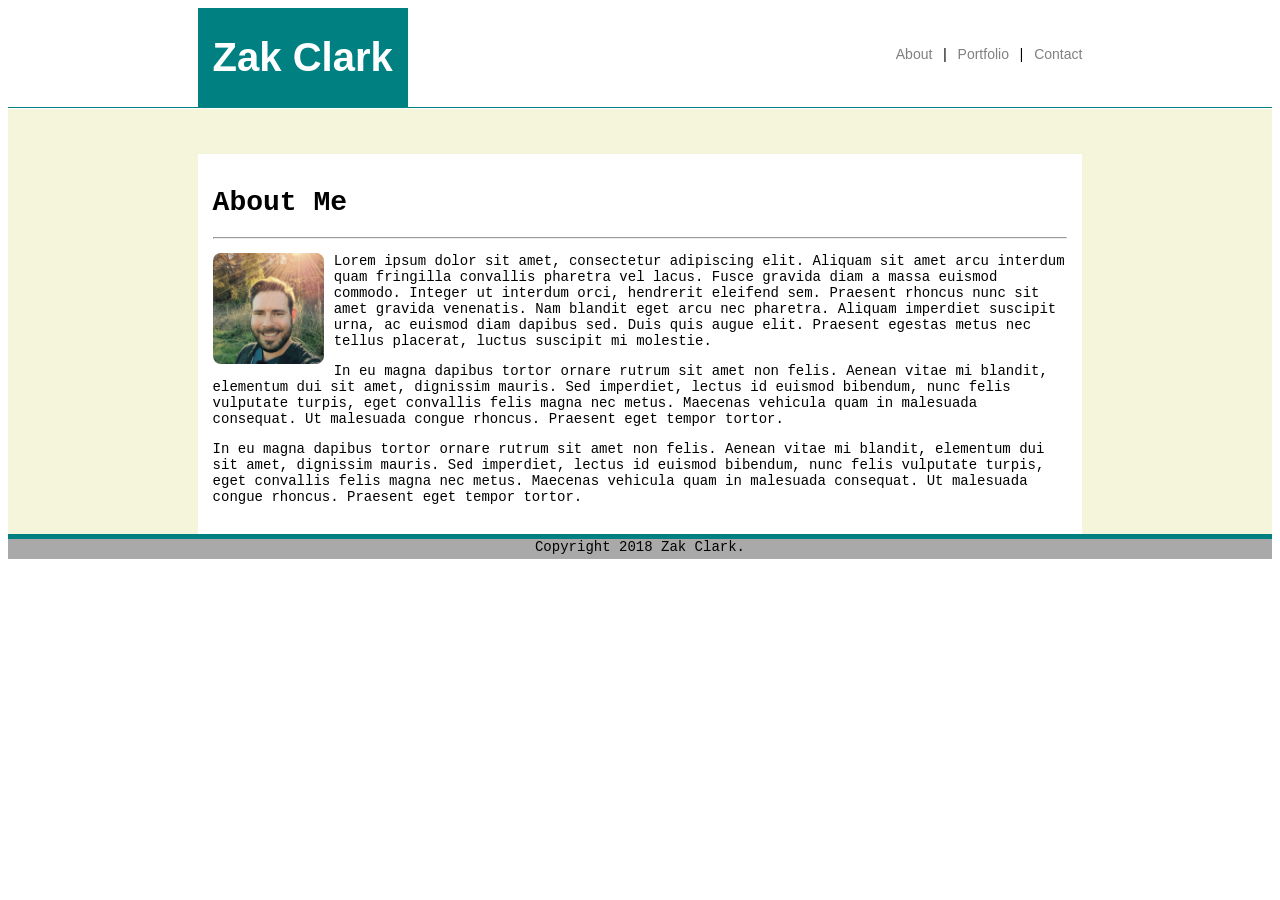
==== index.html @ 82f400ae "This is the update" ====
<!DOCTYPE html>
<html>

<head>

  <title>Zak Clark - Porfolio</title>  
  <link rel="stylesheet" type="text/css" href="assets/css/style.css">

</head>

<body>

<!--This is the header area-->
<div class="header">
    
    <div class="myname">
        <h1>Zak Clark</h1>
    </div>

    <nav class="nav">
        <a class="navlinks" href="/html/">About</a> |
        <a class="navlinks" href="/css/">Portfolio</a> |
        <a class="navlinks" href="/js/">Contact</a>
       
    </nav>

</div>


<!--This is the content area-->
<div class="page">

    <div class="divider"></div>

    <div class="content">
            <h1>About Me</h1>

            <hr>

            <p> <img class="paragraphimages" src="assets/images/zak.jpg">
                
            Lorem ipsum dolor sit amet, consectetur adipiscing elit. Aliquam sit amet arcu interdum quam fringilla convallis pharetra vel lacus. Fusce gravida diam a massa euismod commodo. Integer ut interdum orci, hendrerit eleifend sem. Praesent rhoncus nunc sit amet gravida venenatis. Nam blandit eget arcu nec pharetra. Aliquam imperdiet suscipit urna, ac euismod diam dapibus sed. Duis quis augue elit. Praesent egestas metus nec tellus placerat, luctus suscipit mi molestie.</p> 
            
            <p>In eu magna dapibus tortor ornare rutrum sit amet non felis. Aenean vitae mi blandit, elementum dui sit amet, dignissim mauris. Sed imperdiet, lectus id euismod bibendum, nunc felis vulputate turpis, eget convallis felis magna nec metus. Maecenas vehicula quam in malesuada consequat. Ut malesuada congue rhoncus. Praesent eget tempor tortor.</p>

            <p>In eu magna dapibus tortor ornare rutrum sit amet non felis. Aenean vitae mi blandit, elementum dui sit amet, dignissim mauris. Sed imperdiet, lectus id euismod bibendum, nunc felis vulputate turpis, eget convallis felis magna nec metus. Maecenas vehicula quam in malesuada consequat. Ut malesuada congue rhoncus. Praesent eget tempor tortor.</p>

            

    </div>



</div>


<footer>Copyright 2018 Zak Clark.</footer>


</body>

</html>
---- assets/css/style.css ----
body {
    font-size: 14px;
    font-family: 'Courier New', Courier, monospace;
}

.header {
    
    display: inline-block;
    width: 100%;
    background-color: white;
    border-bottom: 1px solid teal;
}

.myname {
display: inline-block;
float: left;
background-color: teal;
color: white;
font-family: Arial, Helvetica, sans-serif;
font-size: 20px;
padding-left: 15px;
padding-right: 15px;
padding-top: 0px;
padding-bottom: 0px;
margin-left: 15%;
}

.nav {
    background-color: white;
    float: right;
    margin-right: 15%;
    vertical-align:middle;
    margin-top: 3%;
    
}

.navlinks {
    font-family: Arial, Helvetica, sans-serif;
    font-weight: 100;
    text-decoration: none;
    color: gray;


}

.page {
    clear: both;
    background-color: beige;
}

.divider {

    background-color: beige;
    height: 50px;
    margin-top: -3px;
}

.content {
    display: block;
    position: relative;
    margin-top: -5px;
    margin-left: 15%;
    margin-right: 15%;
    padding-top: 250px;
    background-color: white;
    padding: 15px;
}


/** Images **/

.paragraphimages {
    display: block;
    float: left;
    margin-bottom: 10px;
    margin-right: 10px;
    width: 13%;
    border-radius: 8px;

}

footer {
    background-color: darkgrey;
    border-top: 5px solid teal;
    height: 20px;
    text-align: center;
    
}
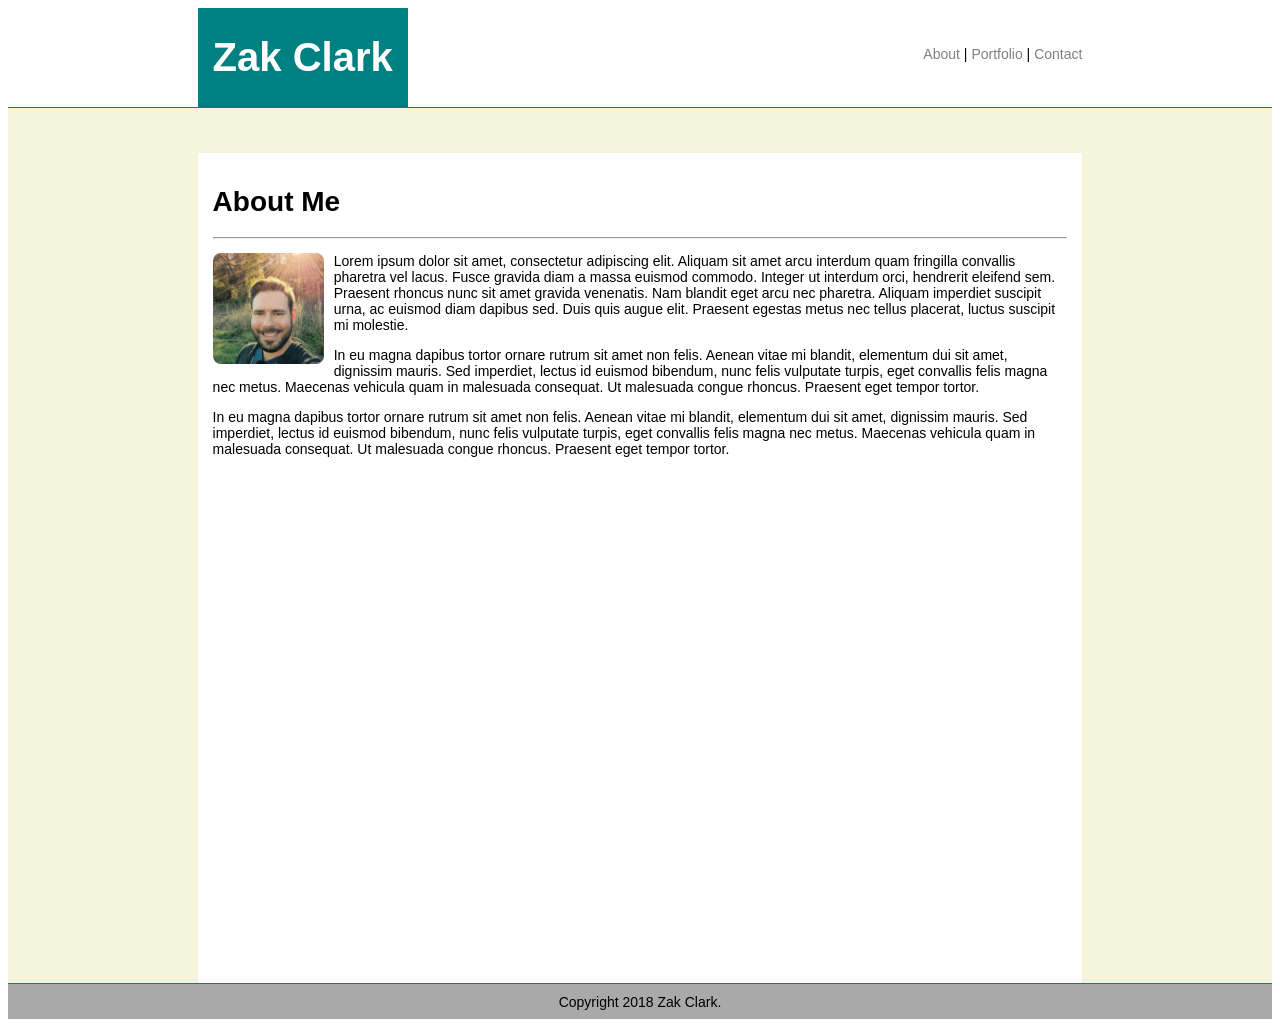
==== commit d7a8ee53: "Finished?" ====
--- a/index.html
+++ b/index.html
@@ -18,9 +18,9 @@
     </div>
 
     <nav class="nav">
-        <a class="navlinks" href="/html/">About</a> |
-        <a class="navlinks" href="/css/">Portfolio</a> |
-        <a class="navlinks" href="/js/">Contact</a>
+        <a class="navlinks" href="index.html">About</a> |
+        <a class="navlinks" href="portfolio.html">Portfolio</a> |
+        <a class="navlinks" href="contact.html">Contact</a>
        
     </nav>
 
--- a/assets/css/style.css
+++ b/assets/css/style.css
@@ -1,7 +1,7 @@
 
 body {
     font-size: 14px;
-    font-family: 'Courier New', Courier, monospace;
+    font-family: Arial, Helvetica, sans-serif;
 }
 
 .header {
@@ -9,7 +9,7 @@
     display: inline-block;
     width: 100%;
     background-color: white;
-    border-bottom: 1px solid teal;
+    border-bottom: .5px solid teal;
 }
 
 .myname {
@@ -47,6 +47,7 @@
 .page {
     clear: both;
     background-color: beige;
+    
 }
 
 .divider {
@@ -59,6 +60,7 @@
 .content {
     display: block;
     position: relative;
+    height: 800px;
     margin-top: -5px;
     margin-left: 15%;
     margin-right: 15%;
@@ -80,10 +82,87 @@
 
 }
 
-footer {
+
+
+/** Contact form styles **/
+
+input[type=text], select, textarea {
+    width: 100%;
+    padding: 12px;
+    border: 1px solid #ccc;
+    border-radius: 4px;
+    box-sizing: border-box;
+    margin-top: 6px;
+    margin-bottom: 16px;
+    resize: vertical;
+  }
+  
+  input[type=submit] {
+    background-color: teal;
+    color: white;
+    padding: 12px 20px;
+    border: none;
+    border-radius: 4px;
+    cursor: pointer;
+  }
+  
+  input[type=submit]:hover {
+    background-color: #45a049;
+  }
+
+
+  /** Portfolio Styles **/
+
+  .websitesblock {
+    float: left;
+    position: relative;
+    background-color: gray;
+    width: 33.33%;
+    height: 200px;
+    background-image: url(https://www.telegraph.co.uk/content/dam/technology/2017/08/03/Internet2_trans_NvBQzQNjv4BqJRZdqtQCcB0-hjTaQxsqmtMZZIw9jvU_z2DJKltQ1FE.jpg?imwidth=1400);
+    background-size: cover;
+    background-repeat: no-repeat;
+    margin-inline-end: 15px;
+    margin-top: 15px;
+
+  }
+
+  .portfoliosectiontitle {
+    background-color: teal;
+    position: relative;
+    bottom: -137px;
+    width: 100%;
+   padding-top: 15px;
+    height: 50px;
+    color: white;
+    font-size: 25px;
+    font-weight: lighter;
+    text-align: center;
+    vertical-align: middle;
+
+  }
+
+
+  span {
+    display: inline-block;
+    vertical-align: middle;
+  }
+
+  .valigntext {
+
+
+    vertical-align: middle;
+  }
+
+
+
+   /** Footer **/
+
+  footer {
     background-color: darkgrey;
-    border-top: 5px solid teal;
+    border-top: .5px solid teal;
     height: 20px;
     text-align: center;
-    
-}+    padding-top: 10px;
+    padding-bottom: 5px;
+}
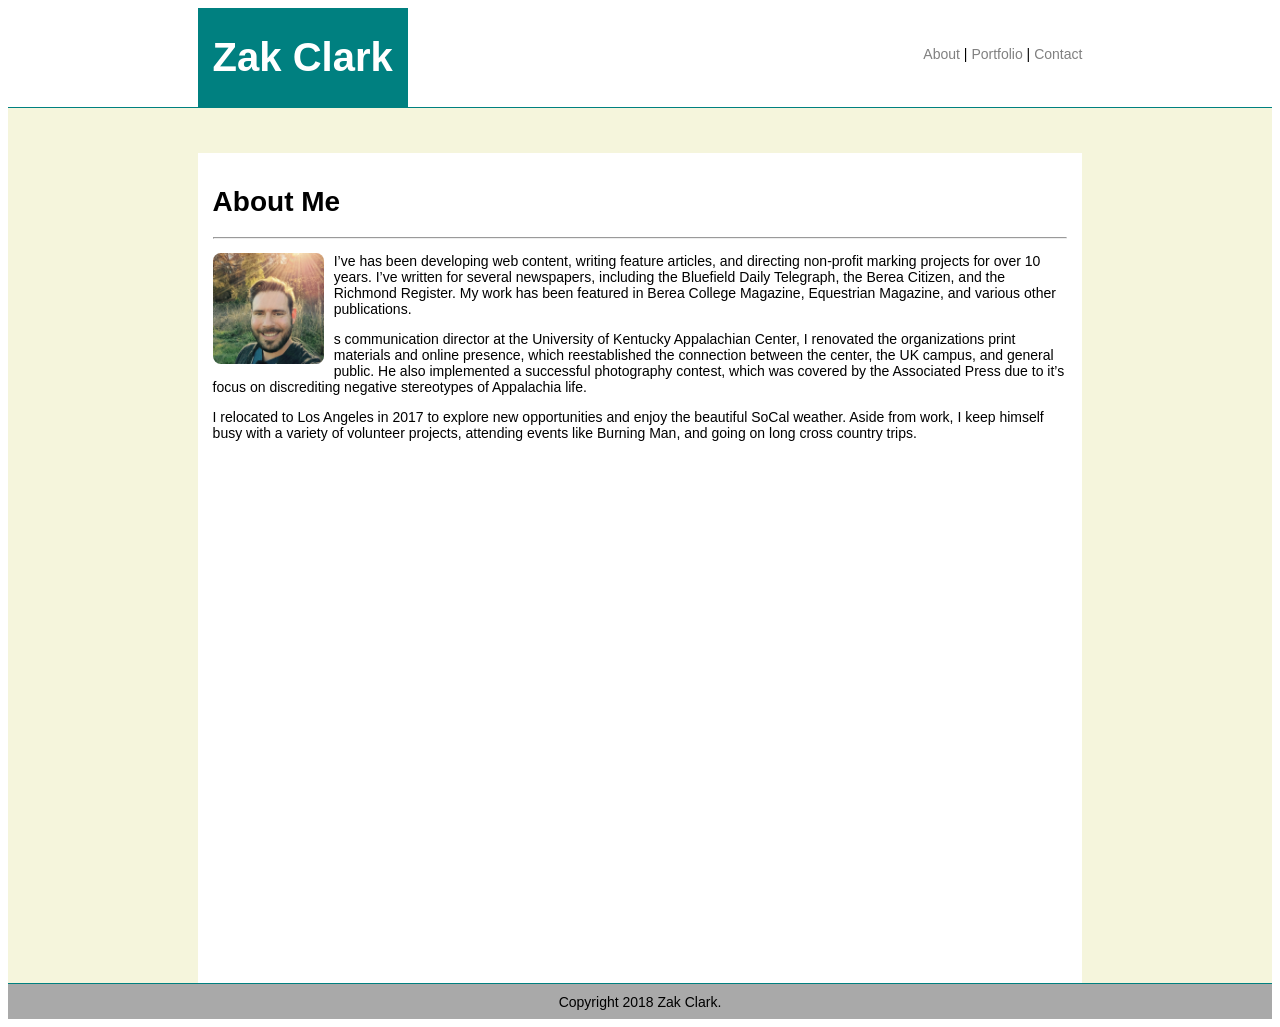
==== commit e67e6c64: "Finished" ====
--- a/index.html
+++ b/index.html
@@ -39,11 +39,13 @@
 
             <p> <img class="paragraphimages" src="assets/images/zak.jpg">
                 
-            Lorem ipsum dolor sit amet, consectetur adipiscing elit. Aliquam sit amet arcu interdum quam fringilla convallis pharetra vel lacus. Fusce gravida diam a massa euismod commodo. Integer ut interdum orci, hendrerit eleifend sem. Praesent rhoncus nunc sit amet gravida venenatis. Nam blandit eget arcu nec pharetra. Aliquam imperdiet suscipit urna, ac euismod diam dapibus sed. Duis quis augue elit. Praesent egestas metus nec tellus placerat, luctus suscipit mi molestie.</p> 
-            
-            <p>In eu magna dapibus tortor ornare rutrum sit amet non felis. Aenean vitae mi blandit, elementum dui sit amet, dignissim mauris. Sed imperdiet, lectus id euismod bibendum, nunc felis vulputate turpis, eget convallis felis magna nec metus. Maecenas vehicula quam in malesuada consequat. Ut malesuada congue rhoncus. Praesent eget tempor tortor.</p>
+                I’ve has been developing web content, writing feature articles, and directing non-profit marking projects for over 10 years.
 
-            <p>In eu magna dapibus tortor ornare rutrum sit amet non felis. Aenean vitae mi blandit, elementum dui sit amet, dignissim mauris. Sed imperdiet, lectus id euismod bibendum, nunc felis vulputate turpis, eget convallis felis magna nec metus. Maecenas vehicula quam in malesuada consequat. Ut malesuada congue rhoncus. Praesent eget tempor tortor.</p>
+                I’ve written for several newspapers, including the Bluefield Daily Telegraph, the Berea Citizen, and the Richmond Register. My work has been featured in Berea College Magazine, Equestrian Magazine, and various other publications. </p>
+
+                <p>s communication director at the University of Kentucky Appalachian Center, I renovated the organizations print materials and online presence, which reestablished the connection between the center, the UK campus, and general public. He also implemented a successful photography contest, which was covered by the Associated Press due to it’s focus on discrediting negative stereotypes of Appalachia life.</p>
+
+                <p>I relocated to Los Angeles in 2017 to explore new opportunities and enjoy the beautiful SoCal weather. Aside from work, I keep himself busy with a variety of volunteer projects, attending events like Burning Man, and going on long cross country trips.</p>
 
             
 
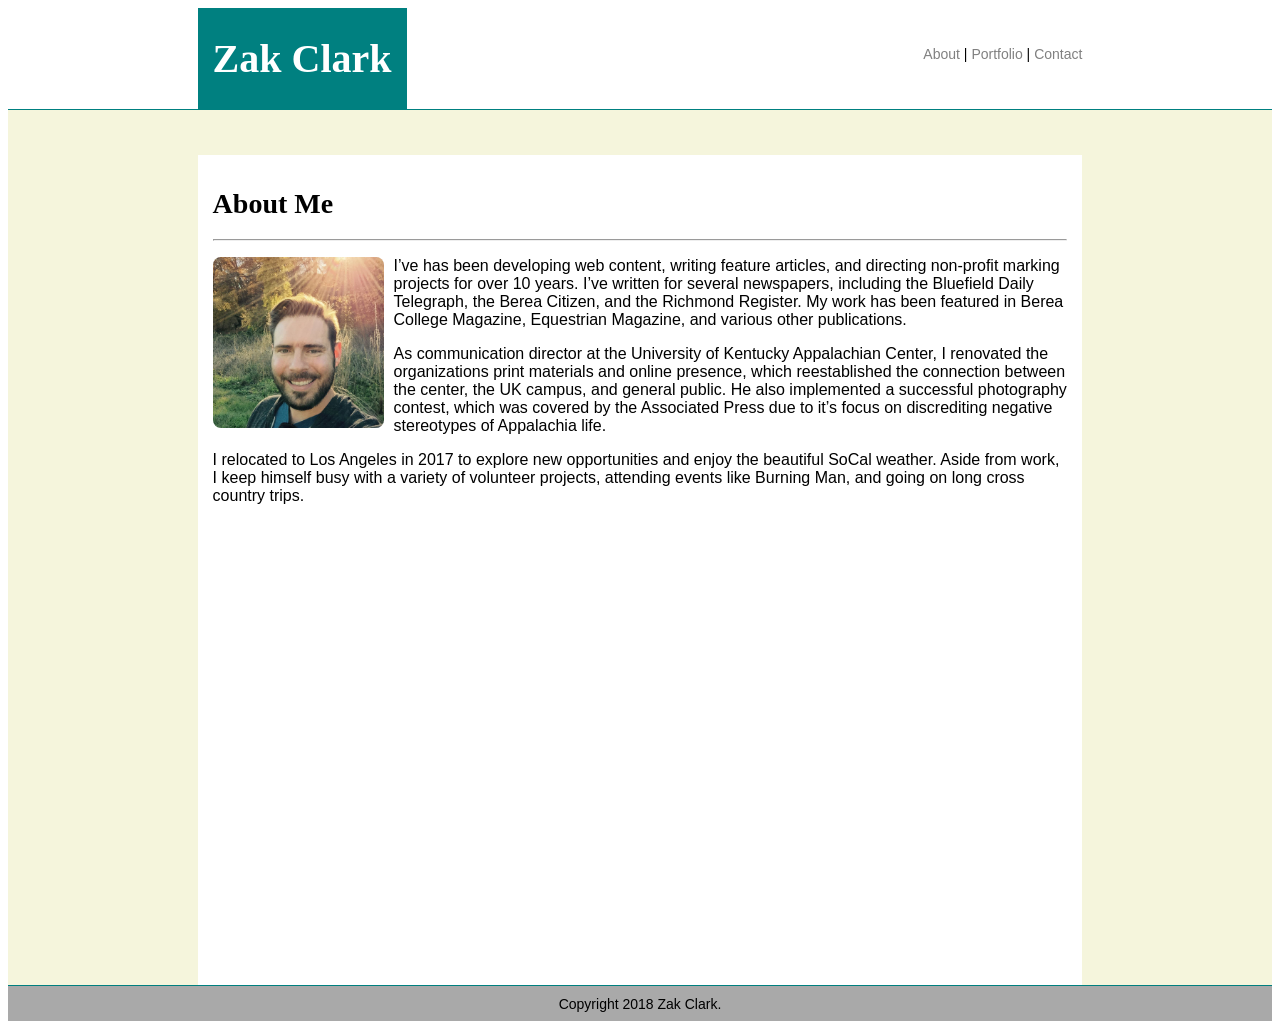
==== commit 05584169: "Final version of homework" ====
--- a/index.html
+++ b/index.html
@@ -43,7 +43,7 @@
 
                 I’ve written for several newspapers, including the Bluefield Daily Telegraph, the Berea Citizen, and the Richmond Register. My work has been featured in Berea College Magazine, Equestrian Magazine, and various other publications. </p>
 
-                <p>s communication director at the University of Kentucky Appalachian Center, I renovated the organizations print materials and online presence, which reestablished the connection between the center, the UK campus, and general public. He also implemented a successful photography contest, which was covered by the Associated Press due to it’s focus on discrediting negative stereotypes of Appalachia life.</p>
+                <p>As communication director at the University of Kentucky Appalachian Center, I renovated the organizations print materials and online presence, which reestablished the connection between the center, the UK campus, and general public. He also implemented a successful photography contest, which was covered by the Associated Press due to it’s focus on discrediting negative stereotypes of Appalachia life.</p>
 
                 <p>I relocated to Los Angeles in 2017 to explore new opportunities and enjoy the beautiful SoCal weather. Aside from work, I keep himself busy with a variety of volunteer projects, attending events like Burning Man, and going on long cross country trips.</p>
 
--- a/assets/css/style.css
+++ b/assets/css/style.css
@@ -1,7 +1,13 @@
 
 body {
     font-size: 14px;
-    font-family: Arial, Helvetica, sans-serif;
+    font-family: sans-serif;
+}
+
+p {
+    font-size: 16px;
+    font-weight: lighter;
+
 }
 
 .header {
@@ -17,13 +23,18 @@
 float: left;
 background-color: teal;
 color: white;
-font-family: Arial, Helvetica, sans-serif;
+font-family: Georgia, 'Times New Roman', Times, serif;
 font-size: 20px;
 padding-left: 15px;
 padding-right: 15px;
 padding-top: 0px;
 padding-bottom: 0px;
 margin-left: 15%;
+}
+
+h1 {
+
+    font-family: Georgia, 'Times New Roman', Times, serif;
 }
 
 .nav {
@@ -77,7 +88,7 @@
     float: left;
     margin-bottom: 10px;
     margin-right: 10px;
-    width: 13%;
+    width: 20%;
     border-radius: 8px;
 
 }
@@ -127,6 +138,84 @@
 
   }
 
+
+  .websitesblock2 {
+    float: left;
+    position: relative;
+    background-color: gray;
+    width: 33.33%;
+    height: 200px;
+    background-image: url(http://zakariahclark.com/wp-content/uploads/2015/03/BRCC-Infographic-Sample2.jpg);
+    background-size: cover;
+    background-repeat: no-repeat;
+    margin-inline-end: 15px;
+    margin-top: 15px;
+
+  }
+
+  .websitesblock3 {
+    float: left;
+    position: relative;
+    background-color: gray;
+    width: 33.33%;
+    height: 200px;
+    background-image: url(http://zakariahclark.com/wp-content/uploads/2015/03/ART-Infographic-Sample.jpg);
+    background-size: cover;
+    background-repeat: no-repeat;
+    margin-inline-end: 15px;
+    margin-top: 15px;
+
+  }
+
+  .websitesblock4 {
+    float: left;
+    position: relative;
+    background-color: gray;
+    width: 33.33%;
+    height: 200px;
+    background-image: url(http://zakariahclark.com/wp-content/uploads/2015/03/HopWebslide_Sep_2015.jpg);
+    background-size: cover;
+    background-repeat: no-repeat;
+    margin-inline-end: 15px;
+    margin-top: 15px;
+
+  }
+
+  .websitesblock5 {
+    float: left;
+    position: relative;
+    background-color: gray;
+    width: 33.33%;
+    height: 200px;
+    background-image: url(http://zakariahclark.com/wp-content/uploads/2015/03/Trio-BRasileiro-HL-AD-4.7x4.7.jpg);
+    background-size: cover;
+    background-repeat: no-repeat;
+    margin-inline-end: 15px;
+    margin-top: 15px;
+
+  }
+
+
+
+
+
+
+
+
+
+
+
+
+
+/** Portfolio Styles **/
+
+
+
+
+
+
+
+
   .portfoliosectiontitle {
     background-color: teal;
     position: relative;
@@ -139,8 +228,11 @@
     font-weight: lighter;
     text-align: center;
     vertical-align: middle;
-
-  }
+    opacity: .9;
+
+  }
+
+ 
 
 
   span {
